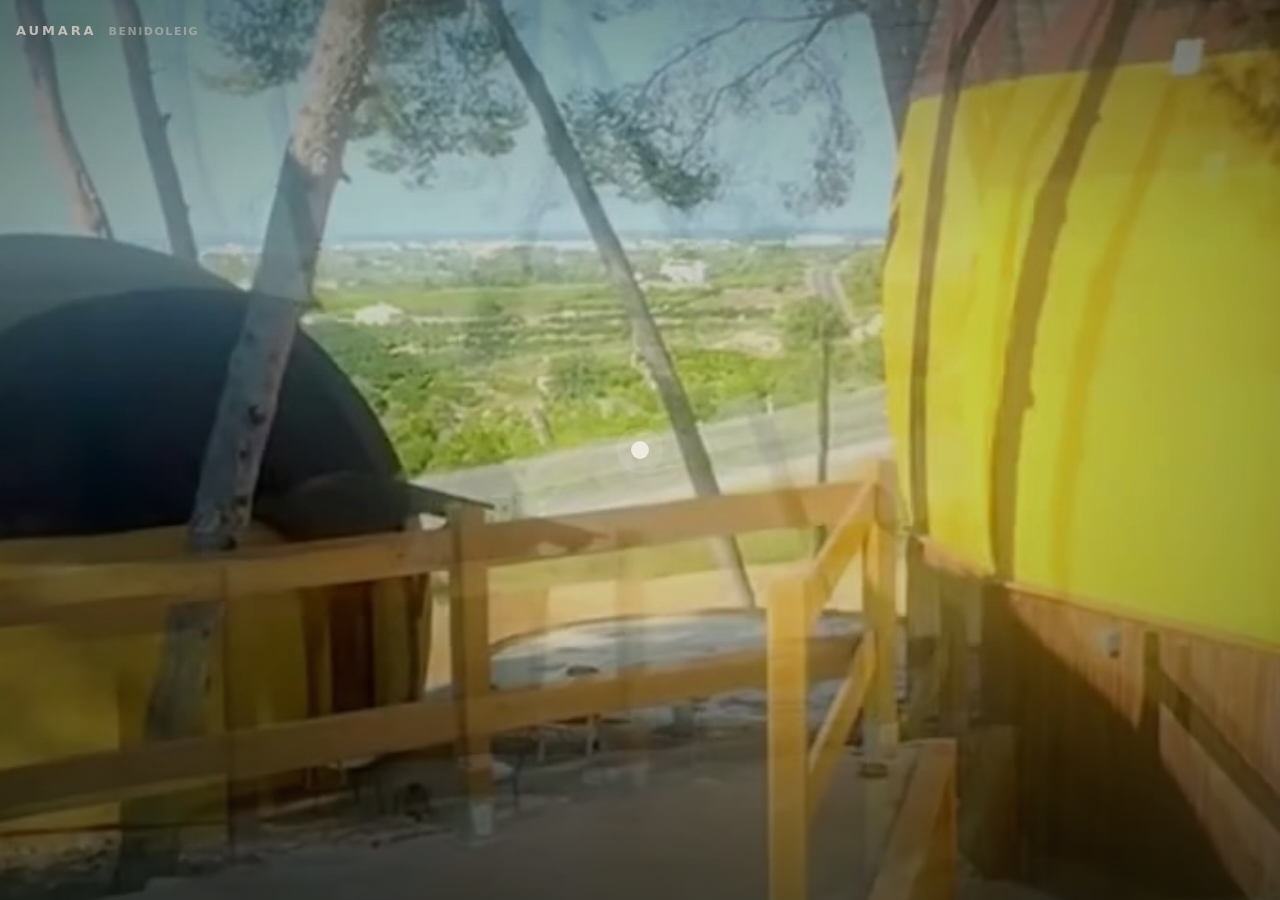
==== index.html @ bf0fcaf3 "Ship AUMARA between-houses flight v2" ====
<!doctype html>
<html lang="es">
<head>
<meta charset="utf-8">
<meta name="viewport" content="width=device-width,initial-scale=1,viewport-fit=cover">
<meta name="theme-color" content="#070e0a">
<meta name="robots" content="noindex,nofollow">
<title>AUMARA — between houses.</title>
<link rel="stylesheet" href="flight.css">
</head>
<body>
  <div id="world">
    <div id="stage">
      <video id="flight"
        src="media/flight_v2.mp4"
        poster="media/flight_v2_poster.jpg"
        playsinline
        muted
        preload="auto"
        disablepictureinpicture></video>
    </div>
    <div id="veil" aria-hidden="true"></div>

    <div class="topmark" aria-hidden="true">
      <span class="wordmark">AUMARA</span>
      <span class="place-quiet">Benidoleig</span>
    </div>

    <p id="hint" class="hint" hidden></p>

    <div id="place" class="place" hidden>
      <span class="place-name">AUMARA</span>
      <span class="place-sub">Benidoleig</span>
    </div>

    <div id="chrome" class="chrome">
      <button type="button" id="btnLeft" class="pill ghost" aria-label="Look left">←</button>
      <button type="button" id="btnGyro" class="pill soft" hidden>Enable look</button>
      <button type="button" id="btnLookHint" class="pill soft" hidden>Drag look</button>
      <button type="button" id="btnForward" class="pill primary" disabled>Fly</button>
      <button type="button" id="btnRight" class="pill ghost" aria-label="Look right">→</button>
    </div>

    <div id="tap" class="tap-start" role="button" tabindex="0" aria-label="Tap to start">
      <div class="tap-dot" aria-hidden="true"></div>
    </div>
  </div>
  <script src="flight.js" defer></script>
</body>
</html>
---- flight.css ----
/* AUMARA flight sandbox — soft cream / minimal chrome */
:root {
  --cream: #f3eee4;
  --cream-soft: rgba(243, 238, 228, 0.92);
  --ink: #141c16;
  --ink-soft: rgba(20, 28, 22, 0.72);
  --forest: #1c2d22;
  --line: rgba(243, 238, 228, 0.28);
  --safe-l: max(16px, env(safe-area-inset-left));
  --safe-r: max(16px, env(safe-area-inset-right));
  --safe-b: max(18px, env(safe-area-inset-bottom));
  --safe-t: max(14px, env(safe-area-inset-top));
}

* { box-sizing: border-box; -webkit-tap-highlight-color: transparent; }
html, body {
  margin: 0;
  height: 100%;
  background: #070e0a;
  color: var(--cream);
  font-family: system-ui, -apple-system, "Segoe UI", sans-serif;
  overflow: hidden;
  touch-action: none;
  user-select: none;
  -webkit-user-select: none;
}

#world {
  position: fixed;
  inset: 0;
  overflow: hidden;
  background: #070e0a;
}

#stage {
  position: absolute;
  inset: -12%;
  display: grid;
  place-items: center;
  transform-origin: 50% 50%;
  will-change: transform;
}

#flight {
  width: 100%;
  height: 100%;
  object-fit: cover;
  display: block;
  pointer-events: none;
  transform: scale(1.22);
  transform-origin: 50% 50%;
}

#veil {
  position: absolute;
  inset: 0;
  pointer-events: none;
  background:
    radial-gradient(ellipse at 50% 42%, transparent 42%, rgba(7, 14, 10, 0.28) 100%),
    linear-gradient(180deg, rgba(7, 14, 10, 0.22), transparent 28%, transparent 68%, rgba(7, 14, 10, 0.45));
}

.place {
  position: absolute;
  left: 50%;
  top: 42%;
  transform: translate(-50%, -50%);
  text-align: center;
  pointer-events: none;
  opacity: 0;
  transition: opacity 1.1s ease;
  z-index: 6;
}
.place.show { opacity: 1; }
.place-name {
  display: block;
  font: 400 clamp(28px, 7vw, 44px)/1.05 Georgia, "Iowan Old Style", Palatino, serif;
  letter-spacing: 0.04em;
  color: var(--cream-soft);
  text-shadow: 0 10px 40px rgba(0,0,0,.45);
}
.place-sub {
  display: block;
  margin-top: 10px;
  font: 600 11px/1 system-ui, sans-serif;
  letter-spacing: 0.28em;
  text-transform: uppercase;
  color: rgba(243, 238, 228, 0.62);
}

.chrome {
  position: absolute;
  z-index: 8;
  left: var(--safe-l);
  right: var(--safe-r);
  bottom: var(--safe-b);
  display: flex;
  gap: 12px;
  justify-content: center;
  align-items: center;
  flex-wrap: wrap;
  pointer-events: none;
  opacity: 0;
  transform: translateY(10px);
  transition: opacity .55s ease, transform .55s ease;
}
.chrome.ready {
  opacity: 1;
  transform: none;
  pointer-events: auto;
}

.pill {
  min-height: 52px;
  min-width: 120px;
  padding: 14px 22px;
  border-radius: 999px;
  border: 1px solid var(--line);
  background: rgba(20, 28, 22, 0.42);
  color: var(--cream);
  font: 650 14px/1 system-ui, sans-serif;
  letter-spacing: 0.04em;
  backdrop-filter: blur(10px);
  -webkit-backdrop-filter: blur(10px);
  cursor: pointer;
}
.pill:disabled {
  opacity: 0.35;
  cursor: default;
}
.pill.primary {
  background: var(--cream-soft);
  color: var(--ink);
  border-color: transparent;
  min-width: 148px;
}
.pill.soft {
  background: rgba(243, 238, 228, 0.14);
}
.pill.ghost {
  background: transparent;
  color: rgba(243, 238, 228, 0.7);
  min-width: 96px;
}
.pill:active:not(:disabled) { transform: scale(0.98); }

.tap-start {
  position: absolute;
  inset: 0;
  z-index: 9;
  display: grid;
  place-items: center;
  cursor: pointer;
  background: rgba(7, 14, 10, 0.18);
}
.tap-start.gone {
  opacity: 0;
  pointer-events: none;
  transition: opacity .6s ease;
}
.tap-dot {
  width: 18px;
  height: 18px;
  border-radius: 50%;
  background: var(--cream-soft);
  box-shadow: 0 0 0 14px rgba(243, 238, 228, 0.12);
  animation: pulse 2.4s ease-in-out infinite;
}
@keyframes pulse {
  0%, 100% { transform: scale(1); opacity: 0.9; }
  50% { transform: scale(1.08); opacity: 0.55; }
}

.hint {
  position: absolute;
  z-index: 7;
  left: 50%;
  top: calc(var(--safe-t) + 18px);
  transform: translateX(-50%);
  margin: 0;
  padding: 8px 14px;
  border-radius: 999px;
  background: rgba(20, 28, 22, 0.38);
  color: rgba(243, 238, 228, 0.78);
  font: 600 12px/1.2 system-ui, sans-serif;
  letter-spacing: 0.06em;
  backdrop-filter: blur(8px);
  -webkit-backdrop-filter: blur(8px);
  pointer-events: none;
  opacity: 0;
  transition: opacity .5s ease;
}
.hint.show { opacity: 1; }

@media (prefers-reduced-motion: reduce) {
  .tap-dot { animation: none; }
  .place, .chrome, .hint, .tap-start { transition: none; }
}

.topmark {
  position: absolute;
  z-index: 8;
  top: calc(var(--safe-t) + 10px);
  left: var(--safe-l);
  display: flex;
  gap: 12px;
  align-items: baseline;
  pointer-events: none;
}
.topmark .wordmark {
  font: 650 13px/1 system-ui, sans-serif;
  letter-spacing: 0.22em;
  color: var(--cream-soft);
  text-shadow: 0 6px 24px rgba(0,0,0,.35);
}
.topmark .place-quiet {
  font: 600 11px/1 system-ui, sans-serif;
  letter-spacing: 0.14em;
  text-transform: uppercase;
  color: rgba(243, 238, 228, 0.55);
}
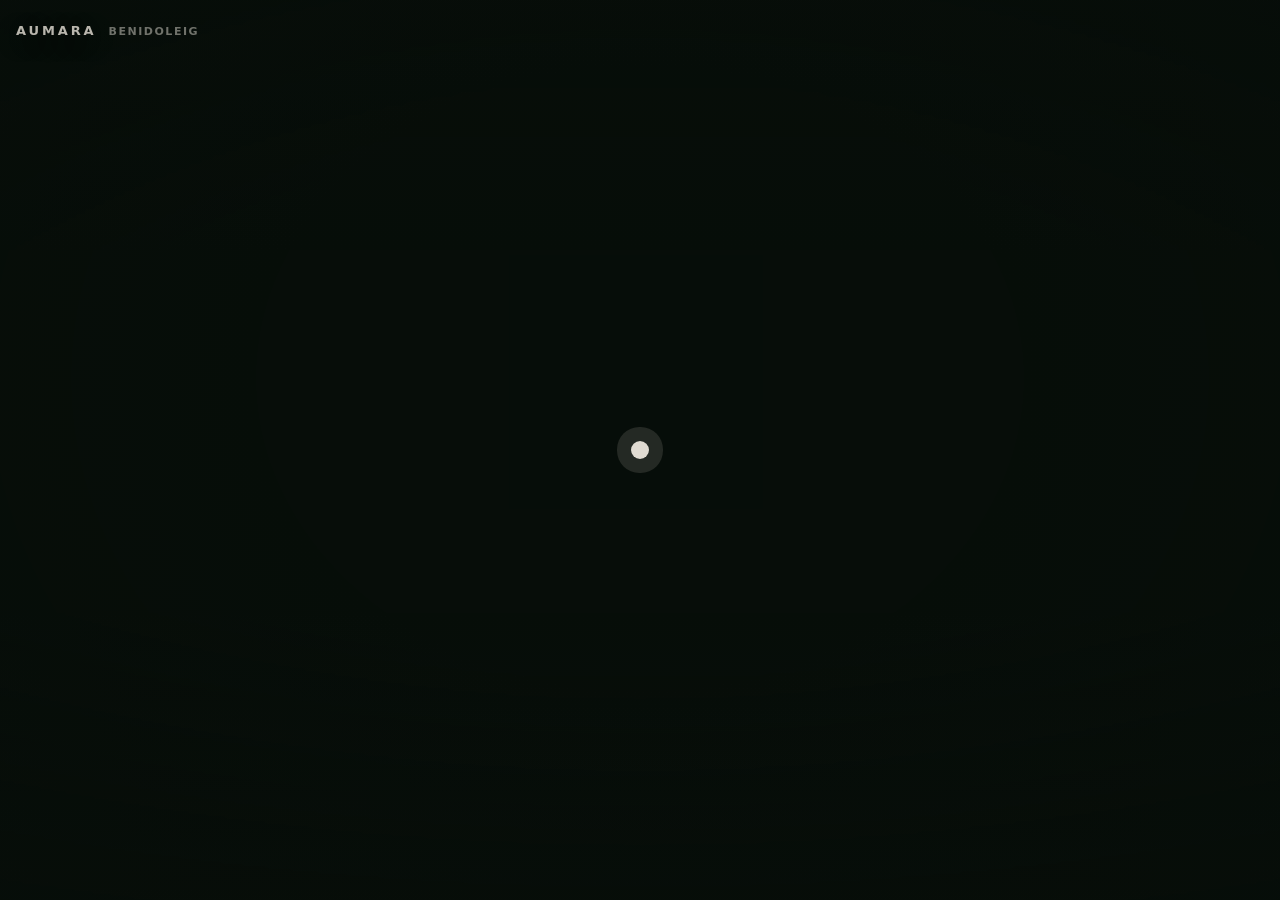
==== commit 3d2798ce: "point video at GitHub Release assets for CDN/host play" ====
--- a/index.html
+++ b/index.html
@@ -12,8 +12,8 @@
   <div id="world">
     <div id="stage">
       <video id="flight"
-        src="media/flight_v2.mp4"
-        poster="media/flight_v2_poster.jpg"
+        src="https://github.com/elcidspain/aumara-sandbox/releases/download/flight-v2-20260924/flight_v2.mp4"
+        poster="https://github.com/elcidspain/aumara-sandbox/releases/download/flight-v2-20260924/flight_v2_poster.jpg"
         playsinline
         muted
         preload="auto"
